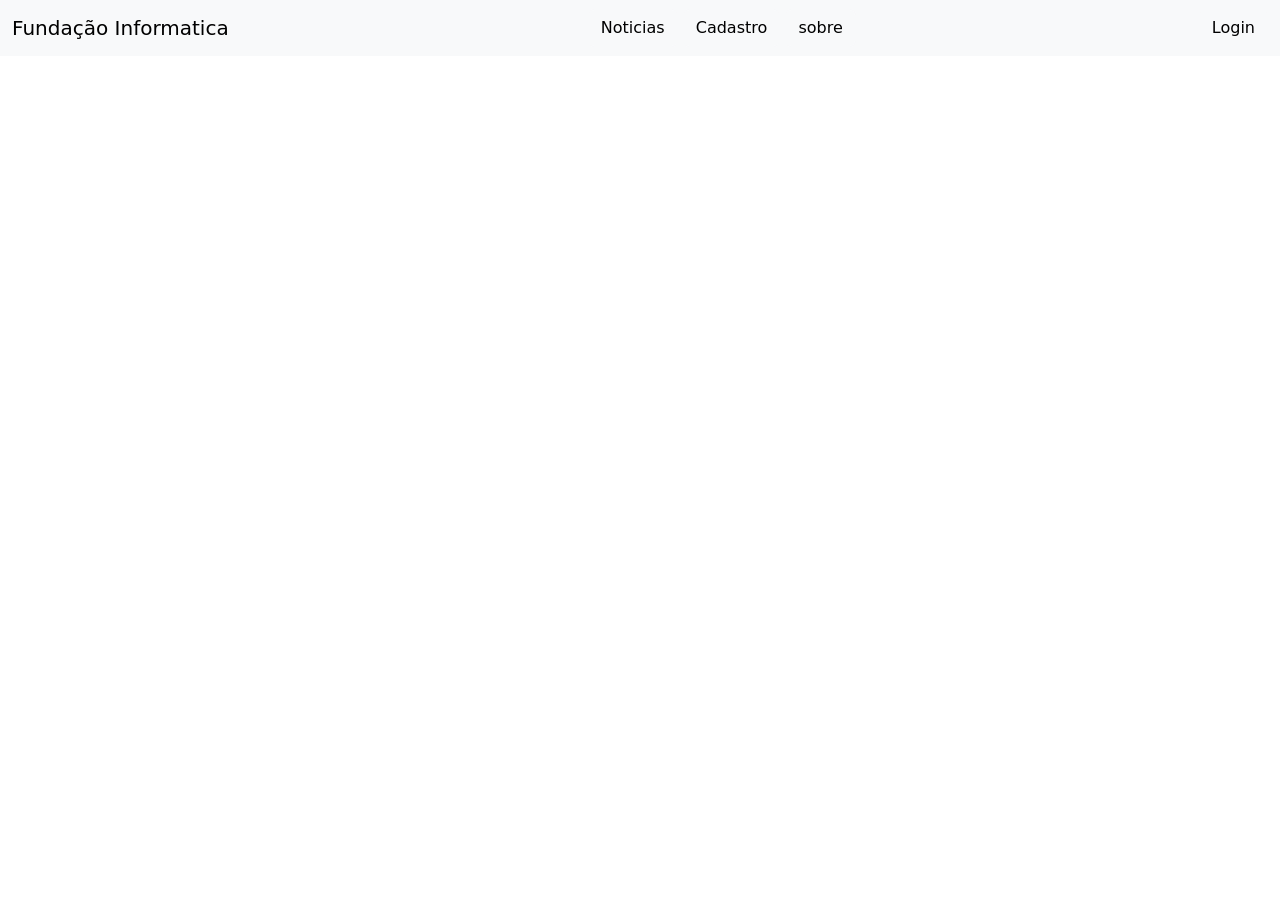
==== Trabalho-multidiciplinar-2-DS-Fatec/Front-end/Index.html @ 4167b4ae "matheus-vieira-penteado-24-11-25 dadadadadsa" ====
<!DOCTYPE html>
<html lang="pt-br">
<head>
    <meta charset="UTF-8">
    <meta name="viewport" content="width=device-width, initial-scale=1.0">
    <link href="https://cdn.jsdelivr.net/npm/bootstrap@5.3.8/dist/css/bootstrap.min.css" rel="stylesheet" integrity="sha384-sRIl4kxILFvY47J16cr9ZwB07vP4J8+LH7qKQnuqkuIAvNWLzeN8tE5YBujZqJLB" crossorigin="anonymous">
    <link rel="stylesheet" href="assents.css">
    <title>Informaticando</title>
</head>
<body>
    <nav class="navbar navbar-expand-lg bg-body-tertiary">
        <div class="container-fluid">
          <a class="navbar-brand" href="#">Fundação Informatica</a>
          <link href="https://cdn.jsdelivr.net/npm/bootstrap@5.3.8/dist/css/bootstrap.min.css" rel="stylesheet" integrity="sha384-sRIl4kxILFvY47J16cr9ZwB07vP4J8+LH7qKQnuqkuIAvNWLzeN8tE5YBujZqJLB" crossorigin="anonymous">
         <div class="justify-content-center">
          <button type="button" class="btn btn-light" href="Index.html">Noticias</button>
          <button type="button" class="btn btn-light" href="Cadastro.html">Cadastro</button>
          <button type="button" class="btn btn-light" href="sobre.html">sobre</button>
        </div>
         <div class="justify-content-left"><button type="button" class="btn btn-light" href="login.html">Login</button></div>
      </nav>
</body>
</html>
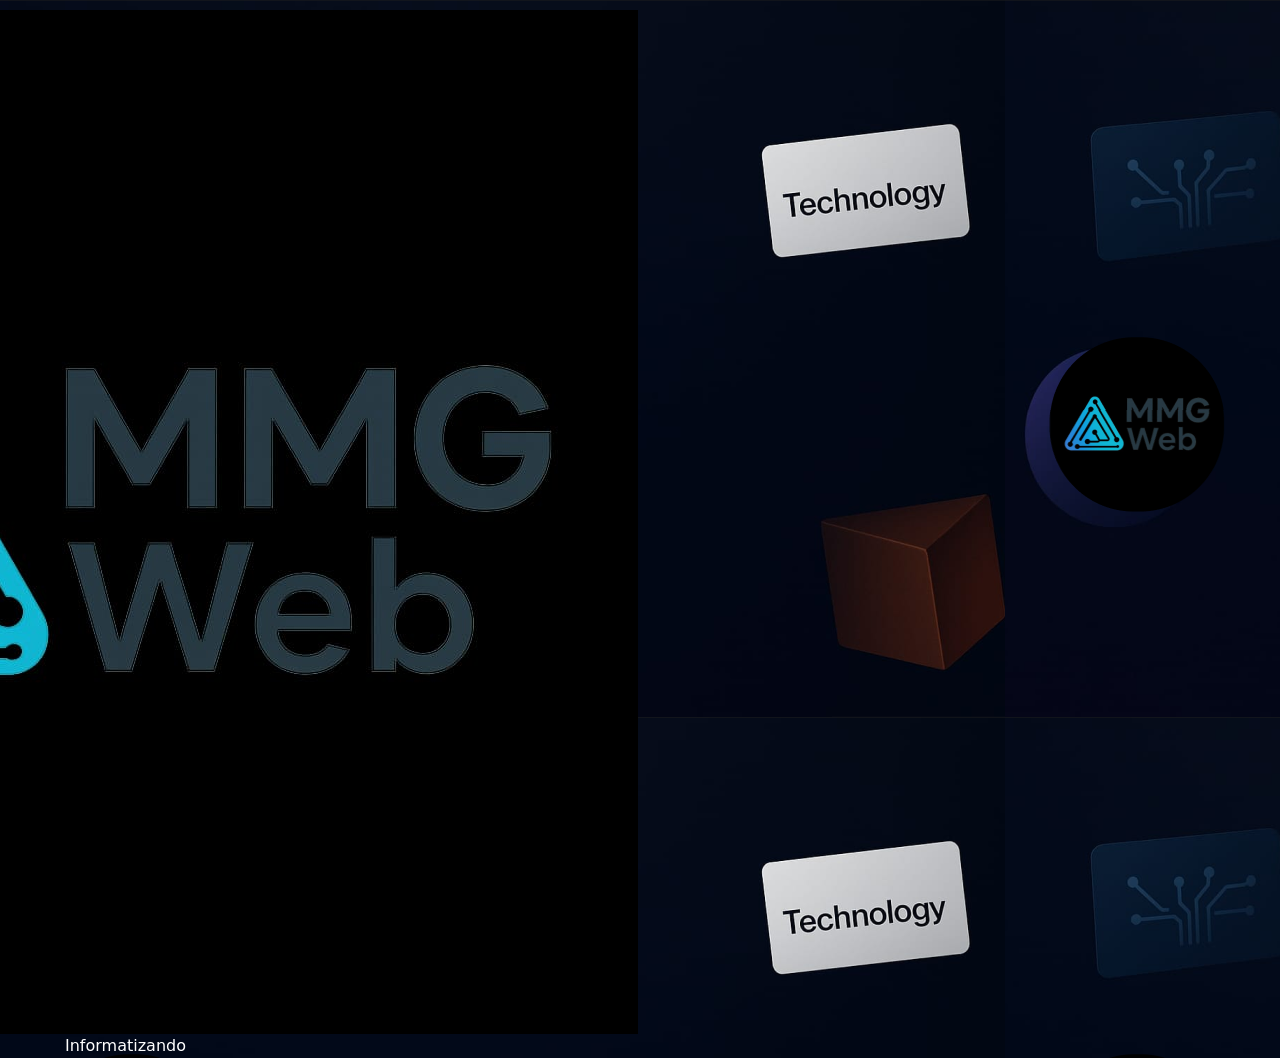
==== commit 3e848ad5: "Gabriel" ====
--- a/Trabalho-multidiciplinar-2-DS-Fatec/Front-end/Index.html
+++ b/Trabalho-multidiciplinar-2-DS-Fatec/Front-end/Index.html
@@ -8,16 +8,9 @@
     <title>Informaticando</title>
 </head>
 <body>
-    <nav class="navbar navbar-expand-lg bg-body-tertiary">
-        <div class="container-fluid">
-          <a class="navbar-brand" href="#">Fundação Informatica</a>
-          <link href="https://cdn.jsdelivr.net/npm/bootstrap@5.3.8/dist/css/bootstrap.min.css" rel="stylesheet" integrity="sha384-sRIl4kxILFvY47J16cr9ZwB07vP4J8+LH7qKQnuqkuIAvNWLzeN8tE5YBujZqJLB" crossorigin="anonymous">
-         <div class="justify-content-center">
-          <button type="button" class="btn btn-light" href="Index.html">Noticias</button>
-          <button type="button" class="btn btn-light" href="Cadastro.html">Cadastro</button>
-          <button type="button" class="btn btn-light" href="sobre.html">sobre</button>
-        </div>
-         <div class="justify-content-left"><button type="button" class="btn btn-light" href="login.html">Login</button></div>
-      </nav>
+  <div class="nav">
+    <img src="Imagens/WhatsApp Image 2025-12-02 at 3.49.15 PM.jpeg" width="">
+    Informatizando</div>
+
 </body>
 </html>
--- a/Trabalho-multidiciplinar-2-DS-Fatec/Front-end/assents.css
+++ b/Trabalho-multidiciplinar-2-DS-Fatec/Front-end/assents.css
@@ -0,0 +1,17 @@
+body{
+    background-image: url("Imagens/Captura\ de\ tela\ 2025-12-02\ 153940.png");
+width: 1240px;
+height: 560px;
+}
+
+.nav{
+    margin: 10px;
+    background-color: #140C36;
+    width: 231px;
+    height: 53px;
+    border-radius: 90px;
+    color: white;
+    text-align: center;
+    align-items: center;
+    justify-content: center;
+}
